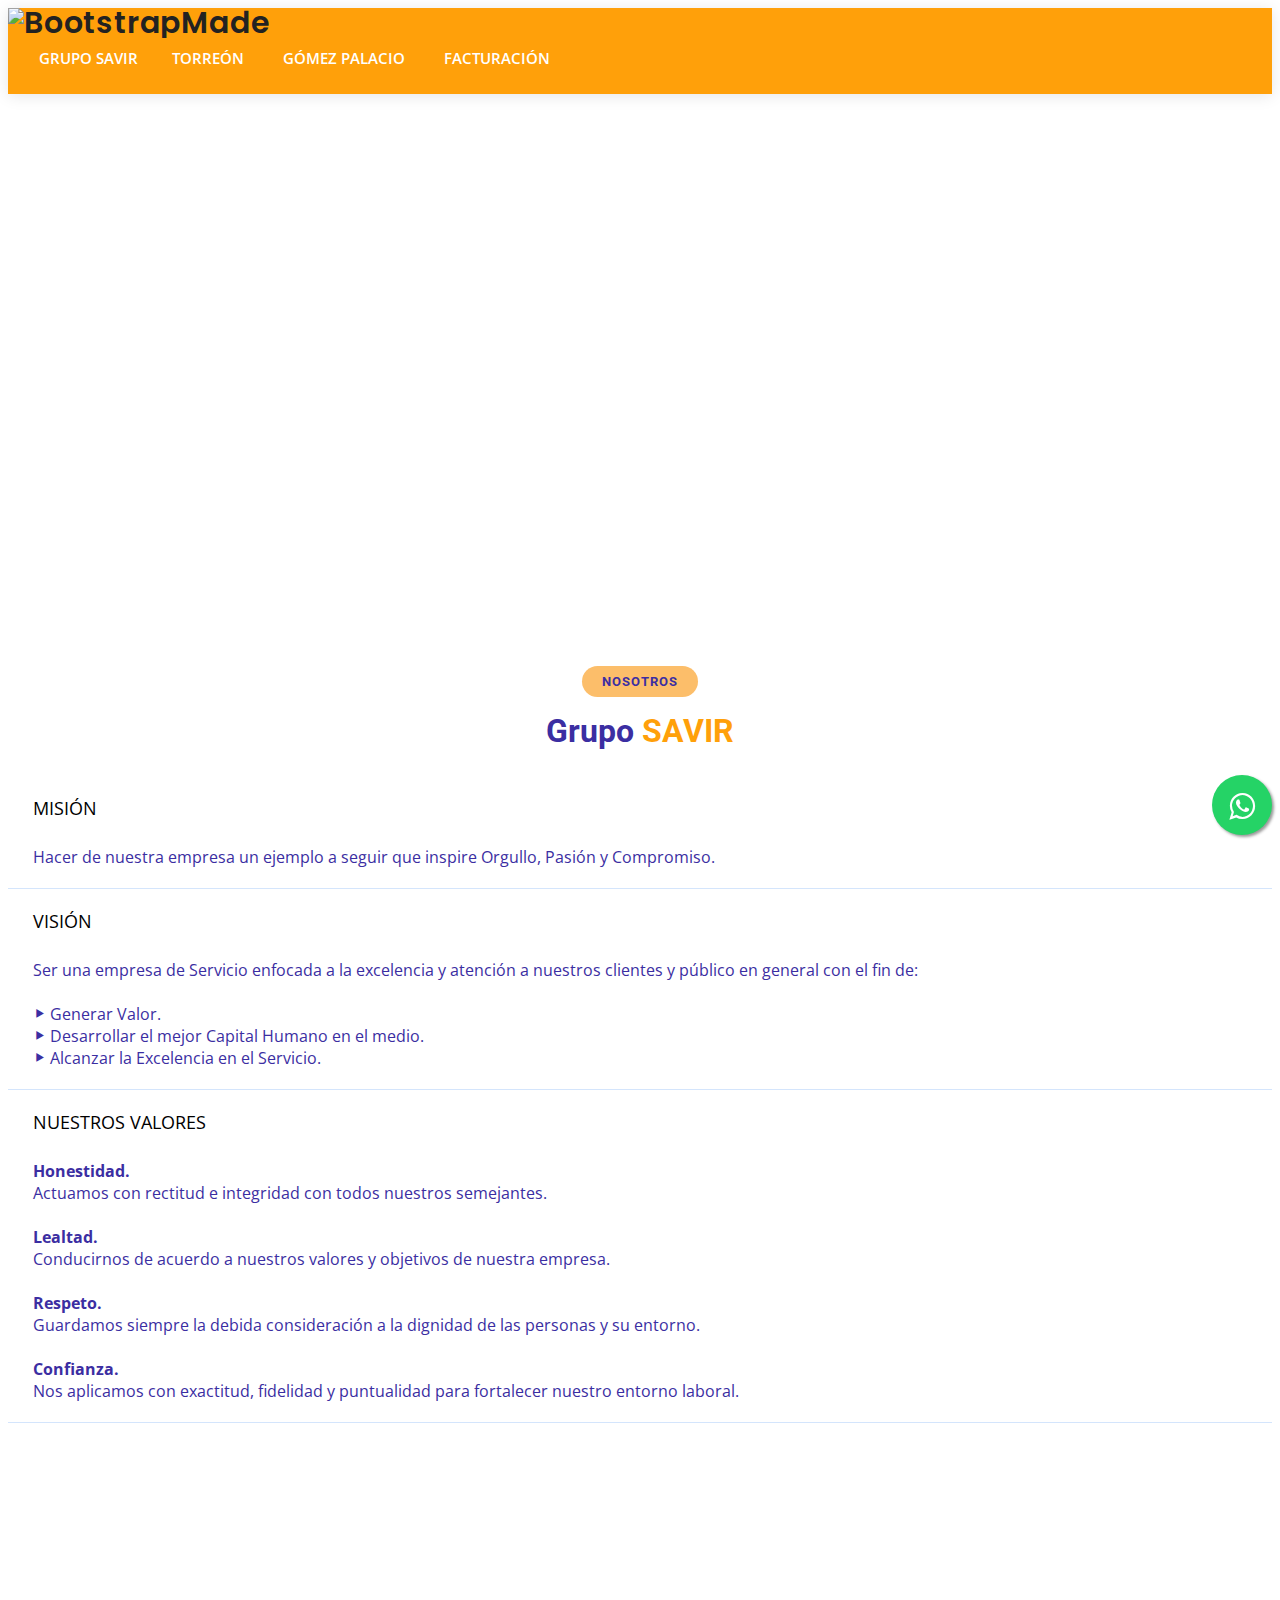
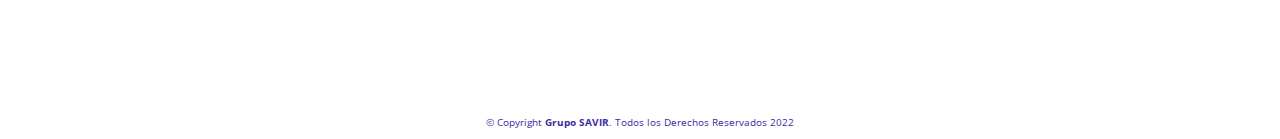
==== index.html @ e143ff2a "1" ====
<!DOCTYPE html>
<html lang="en">

<head>
  <meta charset="utf-8">
  <meta content="width=device-width, initial-scale=1.0" name="viewport">

  <title>Grupo Savir</title>
  <meta content="" name="description">
  <meta content="" name="keywords">

  <!-- Favicons -->
  <link href="assets/img/favicon.png" rel="icon">
  <link href="assets/img/apple-touch-icon.png" rel="apple-touch-icon">

  <!-- Google Fonts -->
  <link href="https://fonts.googleapis.com/css?family=Open+Sans:300,300i,400,400i,600,600i,700,700i|Roboto:300,300i,400,400i,500,500i,600,600i,700,700i|Poppins:300,300i,400,400i,500,500i,600,600i,700,700i" rel="stylesheet">

  <!-- Vendor CSS Files -->
  <link href="assets/vendor/aos/aos.css" rel="stylesheet">
  <link href="assets/vendor/bootstrap/css/bootstrap.min.css" rel="stylesheet">
  <link href="assets/vendor/bootstrap-icons/bootstrap-icons.css" rel="stylesheet">
  <link href="assets/vendor/boxicons/css/boxicons.min.css" rel="stylesheet">
  <link href="assets/vendor/glightbox/css/glightbox.min.css" rel="stylesheet">
  <link href="assets/vendor/swiper/swiper-bundle.min.css" rel="stylesheet">

  <!-- Template Main CSS File -->
  <link href="assets/css/style.css" rel="stylesheet">
     <link rel="stylesheet" href="assets/css/whatsapp.css">

  <!-- =======================================================
  * Template Name: BizLand - v3.7.0
  * Template URL: https://bootstrapmade.com/bizland-bootstrap-business-template/
  * Author: BootstrapMade.com
  * License: https://bootstrapmade.com/license/
  ======================================================== -->
    
</head>

<body>
<link rel="stylesheet" href="https://maxcdn.bootstrapcdn.com/font-awesome/4.5.0/css/font-awesome.min.css">
<a href="https://api.whatsapp.com/send?l=en&phone=+528711174532&text=Hola!%20Me%20gustar%C3%ADa%20pedir%20informes" class="float" target="_blank">
<i class="fa fa-whatsapp my-float"></i>
</a>
 
  <!-- ======= Header ======= -->
  <header id="header" class="d-flex align-items-center">
    <div class="container d-flex align-items-center justify-content-between">

      <h1 class="logo"><a href="index.html"><img alt="BootstrapMade" src="assets/img/logo2.png"></a></h1>
      <!-- Uncomment below if you prefer to use an image logo -->
      <!-- <a href="index.html" class="logo"><img src="assets/img/logo.png" alt=""></a>-->

      <nav id="navbar" class="navbar">
        <ul>
            <li><a class="nav-link scrollto active" href="#hero"><a href="">GRUPO SAVIR</a></a></li>
          
   <li class="dropdown"><a href="#"><span>TORREÓN</span> <i class="bi bi-chevron-down"></i></a>
            <ul>
              
              <li class="dropdown"><a href="#"><span>Paso del Norte</span> <i class="bi bi-chevron-right"></i></a>
                <ul>
                  <li><a href="servicios-psn-tr.html">Servicios</a></li>
                  <li><a href="instalaciones-psn-tr.html">Instalaciones</a></li>
                  
  
                </ul>
              </li>
                
                <li><a href="serv-insta-tgs.html">Territorio<br>Guerreros Sport</a></li>
                
                <li><a href="serv-insta-sl-tr.html">Súper Lavado<br>Clean Car</a></li>
                
                <li><a href="contacto-psn-tr.html">Contacto</a></li>

             
               
            </ul>
          </li>
            
            <li class="dropdown"><a href="#"><span>GÓMEZ PALACIO</span> <i class="bi bi-chevron-down"></i></a>
            <ul>
              
              <li class="dropdown"><a href="#"><span>Paso del Norte</span> <i class="bi bi-chevron-right"></i></a>
                <ul>
                  <li><a href="servicios-psn-gp.html">Servicios</a></li>
                  <li><a href="instalaciones-psn-gp.html">Instalaciones</a></li>
                  

                </ul>
              </li>
                 
                <li><a href="serv-insta-sl-gp.html">Súper Lavado<br>Clean Car</a></li>
                
                <li><a href="contacto-psn-gp.html">Contacto</a></li>

              
            </ul>
          </li>
          
          <li class="dropdown"><a href="#"><span>FACTURACIÓN</span> <i class="bi bi-chevron-down"></i></a>
            <ul>
              <li><a href="left-sidebar.html">Torreón</a></li>
                <li><a href="#">Gómez Palacio</a></li>
                </ul>
          </li>
          
        </ul>
        <i class="bi bi-list mobile-nav-toggle"></i>
      </nav><!-- .navbar -->

    </div>
  </header><!-- End Header -->


   
    
    <div class="banner"></div> 



      
         <!-- ======= Frequently Asked Questions Section ======= -->
    <section id="about" class="faq section-bg">
       
      <div class="container" data-aos="fade-up">

        <div class="section-title">
   <h2>Nosotros</h2>
          <h3>Grupo <span>SAVIR</span></h3>
          
        </div>

        <div class="row justify-content-center">
          <div class="col-xl-10">
            <ul class="faq-list">

              <li>
                <div data-bs-toggle="collapse" class="collapsed question" href="#faq1">MISIÓN<i class="bi bi-chevron-down icon-show"></i><i class="bi bi-chevron-up icon-close"></i></div>
                <div id="faq1" class="collapse" data-bs-parent=".faq-list">
                  <p>
                    Hacer de nuestra empresa un ejemplo a seguir que inspire Orgullo, Pasión y Compromiso. 
                  </p>
                </div>
              </li>
                
               <li>
                <div data-bs-toggle="collapse" href="#faq2" class="collapsed question">VISIÓN<i class="bi bi-chevron-down icon-show"></i><i class="bi bi-chevron-up icon-close"></i></div>
                <div id="faq2" class="collapse" data-bs-parent=".faq-list">
                  <p>
                   Ser una empresa de Servicio enfocada a la excelencia y atención a nuestros clientes y público en general con el fin de:<br><br>

⯈ Generar Valor.<br>
⯈ Desarrollar el mejor Capital Humano en el medio.<br>
⯈ Alcanzar la Excelencia en el Servicio. 
                  </p>
                </div>
              </li>
 
                
          
              <li>
                <div data-bs-toggle="collapse" href="#faq3" class="collapsed question">NUESTROS VALORES<i class="bi bi-chevron-down icon-show"></i><i class="bi bi-chevron-up icon-close"></i></div>
                <div id="faq3" class="collapse" data-bs-parent=".faq-list">
                  <p><b>Honestidad.</b><br>
Actuamos con rectitud e integridad con todos nuestros semejantes.<br><br>

                      <b>Lealtad.</b><br>
Conducirnos de acuerdo a nuestros valores y objetivos de nuestra empresa.<br><br>

<b>Respeto.</b><br>
Guardamos siempre la debida consideración a la dignidad de las personas y su entorno.<br><br>

<b>Confianza.</b><br>
Nos aplicamos con exactitud, fidelidad y puntualidad para fortalecer nuestro entorno laboral. 
                  </p>
                </div>
              </li>
           </ul>
              </section>
          </div>

      </div>
      
            
            
            
            
            
   <!-- ======= Clients Section ======= -->
    <section id="clients" class="clients section-bg">
      <div class="container" data-aos="zoom-in">

        <div class="row">

         
          <div class="col-lg-2 col-md-4 col-6 d-flex align-items-center justify-content-center">
            <img src="assets/img/savir/client-2.png" class="img-fluid" alt="">
          </div>
&nbsp; &nbsp; &nbsp; &nbsp; &nbsp; &nbsp; &nbsp;
          <div class="col-lg-2 col-md-4 col-6 d-flex align-items-center justify-content-center">
            <img src="assets/img/savir/client-3.png" class="img-fluid" alt="">
          </div>
&nbsp; &nbsp; &nbsp; &nbsp; &nbsp; &nbsp;
          <div class="col-lg-2 col-md-4 col-6 d-flex align-items-center justify-content-center">
            <img src="assets/img/savir/client-4.png" class="img-fluid" alt="">
          </div>
&nbsp; &nbsp; &nbsp; &nbsp; &nbsp; &nbsp;
          <div class="col-lg-2 col-md-4 col-6 d-flex align-items-center justify-content-center">
            <img src="assets/img/savir/client-5.png" class="img-fluid" alt="">
          </div>

   

        </div>

      </div>
    </section><!-- End Clients Section -->
         
            
            
            
            
            
            
            
            
            
            
       
          <!-- <br>
          <div class="col-lg-5">
            <form action="forms/contacto.php" method="post" role="form" class="php-email-form">
              <div class="row">
                <div class="col form-group">
                  <input type="text" name="name" class="form-control" id="name" placeholder="Your Name" required>
                </div>
                <div class="col form-group">
                  <input type="email" class="form-control" name="email" id="email" placeholder="Your Email" required>
                </div>
              </div>
              <div class="form-group">
                <input type="text" class="form-control" name="subject" id="subject" placeholder="Subject" required>
              </div>
              <div class="form-group">
                <textarea class="form-control" name="message" rows="5" placeholder="Message" required></textarea>
              </div>
              <div class="my-3">
                <div class="loading">Loading</div>
                <div class="error-message"></div>
                <div class="sent-message">Your message has been sent. Thank you!</div>
              </div>
              <div class="text-center"><button type="submit">Send Message</button></div>
            </form>
          </div> -->
        </section>
    </section><!-- End Contact Section -->

  </main><!-- End #main -->
 

 

    <div class="container py-4">
      <div class="copyright"><center><font face="" size=1px>
          &copy; Copyright <strong><span>Grupo SAVIR</span></strong>. Todos los Derechos Reservados 2022</font></center>
      </div>
  </footer><!-- End Footer -->

  <div id="preloader"></div>
  <a href="#" class="back-to-top d-flex align-items-center justify-content-center"><i class="bi bi-arrow-up-short"></i></a>

  <!-- Vendor JS Files -->
  <script src="assets/vendor/purecounter/purecounter.js"></script>
  <script src="assets/vendor/aos/aos.js"></script>
  <script src="assets/vendor/bootstrap/js/bootstrap.bundle.min.js"></script>
  <script src="assets/vendor/glightbox/js/glightbox.min.js"></script>
  <script src="assets/vendor/isotope-layout/isotope.pkgd.min.js"></script>
  <script src="assets/vendor/swiper/swiper-bundle.min.js"></script>
  <script src="assets/vendor/waypoints/noframework.waypoints.js"></script>
  <script src="assets/vendor/php-email-form/validate.js"></script>

  <!-- Template Main JS File -->
  <script src="assets/js/main.js"></script>
       <script src="js/jquery.js"></script>
<script src="js/jquery.easing.1.3.js"></script>
<script src="js/bootstrap.min.js"></script>
<script src="js/jquery.fancybox.pack.js"></script>
<script src="js/jquery.fancybox-media.js"></script>  
<script src="js/jquery.flexslider.js"></script>
<script src="js/animate.js"></script>
<!-- Vendor Scripts -->
<script src="js/modernizr.custom.js"></script>
<script src="js/jquery.isotope.min.js"></script>
<script src="js/jquery.magnific-popup.min.js"></script>
<script src="js/animate.js"></script>
<script src="js/custom.js"></script> 

</body>

</html>
---- assets/css/style.css ----
/**
* Template Name: BizLand - v3.7.0
* Template URL: https://bootstrapmade.com/bizland-bootstrap-business-template/
* Author: BootstrapMade.com
* License: https://bootstrapmade.com/license/
*/

/*--------------------------------------------------------------
# General
--------------------------------------------------------------*/
body {
  font-family: "Open Sans", sans-serif;
  color: #3b2ea2;
}

a {
  color: #3b2ea2;
  text-decoration: none;
}

a:hover {
  color: #ffa00a;
  text-decoration: none;
}

h1, h2, h3, h4, h5, h6 {
  font-family: "Roboto", sans-serif;
}

/*--------------------------------------------------------------
# Preloader
--------------------------------------------------------------*/
#preloader {
  position: fixed;
  top: 0;
  left: 0;
  right: 0;
  bottom: 0;
  z-index: 9999;
  overflow: hidden;
  background: #fff;
}

#preloader:before {
  content: "";
  position: fixed;
  top: calc(50% - 30px);
  left: calc(50% - 30px);
  border: 6px solid #3b2ea2;
  border-top-color: #e2eefd;
  border-radius: 50%;
  width: 60px;
  height: 60px;
  -webkit-animation: animate-preloader 1s linear infinite;
  animation: animate-preloader 1s linear infinite;
}

@-webkit-keyframes animate-preloader {
  0% {
    transform: rotate(0deg);
  }
  100% {
    transform: rotate(360deg);
  }
}

@keyframes animate-preloader {
  0% {
    transform: rotate(0deg);
  }
  100% {
    transform: rotate(360deg);
  }
}
/*--------------------------------------------------------------
# Back to top button
--------------------------------------------------------------*/
.back-to-top {
  position: fixed;
  visibility: hidden;
  opacity: 0;
  right: 15px;
  bottom: 15px;
  z-index: 996;
  background: #3b2ea2;
  width: 40px;
  height: 40px;
  border-radius: 4px;
  transition: all 0.4s;
}
.back-to-top i {
  font-size: 28px;
  color: #fff;
  line-height: 0;
}
.back-to-top:hover {
  background: #ffa00a;
  color: #fff;
}
.back-to-top.active {
  visibility: visible;
  opacity: 1;
}

/*--------------------------------------------------------------
# Disable aos animation delay on mobile devices
--------------------------------------------------------------*/
@media screen and (max-width: 768px) {
  [data-aos-delay] {
    transition-delay: 0 !important;
  }
}
/*--------------------------------------------------------------
# Top Bar
--------------------------------------------------------------*/
#topbar {
  background: #171717;
  height: 40px;
  font-size: 10px;
  transition: all 0.5s;
  color: #fff;
  padding: 0;
}
#topbar .contact-info i {
  font-style: normal;
  color: #fff;
}
#topbar .contact-info i a, #topbar .contact-info i span {
  padding-left: 3px;
  color: #fff;
}
#topbar .contact-info i a {
  line-height: 0;
  transition: 0.3s;
  transition: 0.3s;
}
#topbar .contact-info i a:hover {
  color: #fff;
  text-decoration: underline;
}
#topbar .social-links a {
  color: rgba(255, 255, 255, 0.7);
  line-height: 0;
  transition: 0.3s;
  margin-left: 20px;
}
#topbar .social-links a:hover {
  color: white;
}

/*--------------------------------------------------------------
# Header
--------------------------------------------------------------*/
#header {
  background: #ffa00a;
  transition: all 0.5s;
  z-index: 997;
  height: 86px;
  box-shadow: 0px 2px 15px rgba(0, 0, 0, 0.1);
}
#header.fixed-top {
  height: 70px;
}
#header .logo {
  font-size: 30px;
  margin: 0;
  padding: 0;
  line-height: 1;
  font-weight: 600;
  letter-spacing: 0.8px;
  font-family: "Poppins", sans-serif;
}
#header .logo a {
  color: #222222;
}
#header .logo a span {
  color: #3b2ea2;
}
#header .logo img {
  max-height: 50px;
}

.scrolled-offset {
  margin-top: 70px;
}

/*--------------------------------------------------------------
# Navigation Menu
--------------------------------------------------------------*/
/**
* Desktop Navigation 
*/
.navbar {
  padding: 0;
}
.navbar ul {
  margin: 0;
  padding: 0;
  display: flex;
  list-style: none;
  align-items: center;
}
.navbar li {
  position: relative;
}
.navbar > ul > li {
  white-space: nowrap;
  padding: 10px 0 10px 28px;
}
.navbar a, .navbar a:focus {
  display: flex;
  align-items: center;
  justify-content: space-between;
  padding: 0 3px;
  font-size: 15px;
  font-weight: 600;
  color: #fff;
  white-space: nowrap;
  transition: 0.3s;
  position: relative;
}
.navbar a i, .navbar a:focus i {
  font-size: 12px;
  line-height: 0;
  margin-left: 5px;
}
.navbar > ul > li > a:before {
  content: "";
  position: absolute;
  width: 100%;
  height: 2px;
  bottom: -6px;
  left: 0;
  background-color: #ffa00a;
  visibility: hidden;
  width: 0px;
  transition: all 0.3s ease-in-out 0s;
}
.navbar a:hover:before, .navbar li:hover > a:before, .navbar .active:before {
  visibility: visible;
  width: 100%;
}
.navbar a:hover, .navbar .active, .navbar .active:focus, .navbar li:hover > a {
  color: #3b2ea2;
}
.navbar .dropdown ul {
  display: block;
  position: absolute;
  left: 28px;
  top: calc(100% + 30px);
  margin: 0;
  padding: 10px 0;
  z-index: 99;
  opacity: 0;
  visibility: hidden;
  background: #1f175e;
  box-shadow: 0px 0px 30px rgba(127, 137, 161, 0.25);
  transition: 0.3s;
}
.navbar .dropdown ul li {
  min-width: 200px;
}
.navbar .dropdown ul a {
  padding: 10px 20px;
  font-weight: 400;
}
.navbar .dropdown ul a i {
  font-size: 12px;
}
.navbar .dropdown ul a:hover, .navbar .dropdown ul .active:hover, .navbar .dropdown ul li:hover > a {
  color: #ffa00a;
}
.navbar .dropdown:hover > ul {
  opacity: 1;
  top: 100%;
  visibility: visible;
}
.navbar .dropdown .dropdown ul {
  top: 0;
  left: calc(100% - 30px);
  visibility: hidden;
}
.navbar .dropdown .dropdown:hover > ul {
  opacity: 1;
  top: 0;
  left: 100%;
  visibility: visible;
}
@media (max-width: 1366px) {
  .navbar .dropdown .dropdown ul {
    left: -90%;
  }
  .navbar .dropdown .dropdown:hover > ul {
    left: -100%;
  }
}

/**
* Mobile Navigation 
*/
.mobile-nav-toggle {
  color: #1f175e;
  font-size: 28px;
  cursor: pointer;
  display: none;
  line-height: 0;
  transition: 0.5s;
}
.mobile-nav-toggle.bi-x {
  color: #ffa00a; 
}

@media (max-width: 991px) {
  .mobile-nav-toggle {
    display: block;
  }

  .navbar ul {
    display: none;
  }
}
.navbar-mobile {
  position: fixed;
  overflow: hidden;
  top: 0;
  right: 0;
  left: 0;
  bottom: 0;
  background: rgba(9, 9, 9, 0.9);
  transition: 0.3s;
  z-index: 999;
}
.navbar-mobile .mobile-nav-toggle {
  position: absolute;
  top: 15px;
  right: 15px;
}
.navbar-mobile ul {
  display: block;
  position: absolute;
  top: 55px;
  right: 15px;
  bottom: 15px;
  left: 15px;
  padding: 10px 0;
  background-color: #ffa00a;  
  overflow-y: auto;
  transition: 0.3s;
}
.navbar-mobile a, .navbar-mobile a:focus {
  padding: 10px 20px;
  font-size: 15px;
  color: #ffffff;
}
.navbar-mobile > ul > li {
  padding: 0;
}
.navbar-mobile a:hover:before, .navbar-mobile li:hover > a:before, .navbar-mobile .active:before {
  visibility: hidden;
}
.navbar-mobile a:hover, .navbar-mobile .active, .navbar-mobile li:hover > a {
  color: #1f175e;
}
.navbar-mobile .getstarted, .navbar-mobile .getstarted:focus {
  margin: 15px;
}
.navbar-mobile .dropdown ul {
  position: static;
  display: none;
  margin: 10px 20px;
  padding: 10px 0;
  z-index: 99;
  opacity: 1;
  visibility: visible;
  background: #1f175e;
  box-shadow: 0px 0px 30px rgba(127, 137, 161, 0.25);
}
.navbar-mobile .dropdown ul li {
  min-width: 200px;
}
.navbar-mobile .dropdown ul a {
  padding: 10px 20px;
}
.navbar-mobile .dropdown ul a i {
  font-size: 12px;
}
.navbar-mobile .dropdown ul a:hover, .navbar-mobile .dropdown ul .active:hover, .navbar-mobile .dropdown ul li:hover > a {
  color: #ffa00a;
}
.navbar-mobile .dropdown > .dropdown-active {
  display: block;
}


/*--------------------------------------------------------------
# Hero Section
--------------------------------------------------------------*/
#hero {
  width: 100%;
  height: 75vh;
  background: url("../img/hero-bg2.jpg") top left;
  background-size: cover;
  position: relative;
}
#hero:before {
  content: "";
  background: rgba(255, 255, 255, 0.3);
  position: absolute;
  bottom: 0;
  top: 0;
  left: 0;
  right: 0;
}
#hero .container {
  position: relative;
}
#hero h1 {
  margin: 0;
  font-size: 48px;
  font-weight: 700;
  line-height: 56px;
  color: #3b2ea2;
  font-family: "Poppins", sans-serif;
}
#hero h1 span {
  color: #3b2ea2;
}
#hero h2 {
  color: #1c1e73;
  margin: 5px 0 30px 0;
  font-size: 24px;
  font-weight: 400;
}
#hero .btn-get-started {
  font-family: "Roboto", sans-serif;
  text-transform: uppercase;
  font-weight: 500;
  font-size: 14px;
  letter-spacing: 1px;
  display: inline-block;
  padding: 10px 28px;
  border-radius: 4px;
  transition: 0.5s;
  color: #fff;
  background: #3b2ea2;
}
#hero .btn-get-started:hover {
  background: #ffa00a;
}
#hero .btn-watch-video {
  font-size: 16px;
  transition: 0.5s;
  margin-left: 25px;
  color:  #3b2ea2;
  font-weight: 600;
  display: flex;
  align-items: center;
}
#hero .btn-watch-video i {
  color: #ffa00a;
  font-size: 32px;
  transition: 0.3s;
  line-height: 0;
  margin-right: 8px;
}
#hero .btn-watch-video:hover {
  color: #ffa00a;
}
#hero .btn-watch-video:hover i {
  color: #3b2ea2;
}
@media (min-width: 1024px) {
  #hero {
    background-attachment: fixed;
  }
}
@media (max-width: 768px) {
  #hero {
    height: 100vh;
  }
  #hero h1 {
    font-size: 28px;
    line-height: 36px;
  }
  #hero h2 {
    font-size: 18px;
    line-height: 24px;
    margin-bottom: 30px;
  }
  #hero .btn-get-started, #hero .btn-watch-video {
    font-size: 13px;
  }
}
@media (max-height: 500px) {
  #hero {
    height: 120vh;
  }
}




/*--------------------------------------------------------------
# Hero Section
--------------------------------------------------------------*/
#hero2 {
  width: 100%;
  height: 15vh;
  background: url("../img/hero-bg.jpg") top left;
  background-size: cover;
  position: center;
   
}
#hero2:before {
  content: "";
  background: rgba(255, 255, 255, 0.0);
  position: center;
  bottom: 0;
  top: 0;
  left: 0;
  right: 0;
}
#hero2 .container {
  position: center;
}
#hero2 h1 {
  margin: 0;
  font-size: 38px;
  font-weight: 500;
  line-height: 15vh;
  color: #fff;
  font-family: "Poppins", sans-serif;
}
#hero2 h1 span {
  color: #3b2ea2;
}
#hero2 h2 {
  color: #1c1e73;
  margin: 5px 0 30px 0;
  font-size: 24px;
  font-weight: 400;
}
#hero2 .btn-get-started {
  font-family: "Roboto", sans-serif;
  text-transform: uppercase;
  font-weight: 500;
  font-size: 14px;
  letter-spacing: 1px;
  display: inline-block;
  padding: 10px 25px;
  border-radius: 4px;
  transition: 0.5s;
  color: #fff;
  background: #ffa00a;
}
#hero2 .btn-get-started:hover {
  background: #fff;
}
#hero2 .btn-watch-video {
  font-size: 16px;
  transition: 0.5s;
  margin-left: 25px;
  color: #fff;
  font-weight: 600;
  display: flex;
  align-items: center;
}
#hero2 .btn-watch-video i {
  color: #ffa00a;
  font-size: 32px;
  transition: 0.3s;
  line-height: 0;
  margin-right: 8px;
}
#hero2 .btn-watch-video:hover {
  color: #fff;
}
#hero2 .btn-watch-video:hover i {
  color: #fff;
}
@media (min-width: 1024px) {
  #hero2 {
    background-attachment: fixed;
  }
}
@media (max-width: 768px) {
  #hero2 {
    height: 18vh;
  }
  #hero2 h1 {
    font-size: 28px;
    line-height: 36px;
  }
  #hero2 h2 {
    font-size: 18px;
    line-height: 24px;
    margin-bottom: 30px;
  }
  #hero2 .btn-get-started, #hero2 .btn-watch-video {
    font-size: 13px;
  }
}
@media (max-height: 500px) {
  #hero2 {
    height: 18vh;
  }
}










/*--------------------------------------------------------------
# Sections General
--------------------------------------------------------------*/
section {
  padding: 60px 0;
  overflow: hidden;
}

.section-bg {
  background-color: #fff;
}

.section-title {
  text-align: center;
  padding-bottom: 30px;
}
.section-title h2 {
  font-size: 13px;
  letter-spacing: 1px;
  font-weight: 700;
  padding: 8px 20px;
  margin: 0;
  background: #fcbe6a;
  color: #3b2ea2;
  display: inline-block;
  text-transform: uppercase;
  border-radius: 50px;
}
.section-title h3 {
  margin: 15px 0 0 0;
  font-size: 32px;
  font-weight: 700;
}
.section-title h3 span {
  color: #ffa00a;
}
.section-title p {
  margin: 15px auto 0 auto;
  font-weight: 600;
}
@media (min-width: 1024px) {
  .section-title p {
    width: 50%;
  }
}


/*  Sliders
==================================== */
/* --- flexslider --- */
#main-slider:before {content: '';width: 100%;height: 100%;/* background: rgba(255, 255, 255, 0.37); */z-index: 1;position: absolute;}
.flex-direction-nav a{
display:none;
}
.flexslider {
	padding:0;
	/* background: #FFEB3B; */
	position: relative;
	zoom: 1;
}
.flex-direction-nav .flex-prev{
left:0px; 
}
.flex-direction-nav .flex-next{ 
right:0px;
}
.flex-caption {zoom: 1;bottom: 198px;background-color: transparent;color: #fff;margin: 0;padding: 2px 25px 0px 30px;/* position: absolute; */left: 0;text-align: left;margin: 0 auto;right: 0px;display: inline-block;bottom: 24%;width: 80%;right: 0 !important;border-radius: 15px 15px 0 0;}
.flex-caption h3 {color: #3d4953;letter-spacing: 0px;margin-bottom: 8px;text-transform: uppercase;font-size: 70px;font-weight: 700;}
.flex-caption p {margin: 12px 0 18px;font-size: 22px;font-weight: 400;}
.skill-home{
margin-bottom:50px;
}
.c1{
border: #ed5441 1px solid;
background:#ed5441;
}
.c2{
border: #24c4db 1px solid;
background:#24c4db;
}
.c3{
border: #1891EC 1px solid;
background:#1891EC;
}
.c4{
border: #609cec 1px solid;
background:#609cec;
}
.skill-home .icons {padding: 26px 0 0;width: 94px;height: 94px;color: #fff;font-size: 42px;font-size: 32px;text-align: center;-ms-border-radius: 50%;-moz-border-radius: 50%;-webkit-border-radius: 50%;border-radius: 0;display: inline-table;border: 4px solid #53cfdd;color: #52cddd;background: transparent;border-radius: 50%;background: #ffffff;text-align: center;}
.skill-home h2 {
padding-top: 20px;
font-size: 36px;
font-weight: 700;
} 
.testimonial-solid {
padding: 50px 0 60px 0;
margin: 0 0 0 0;
background: #FFFFFF;
text-align: center;
}
.testi-icon-area {
text-align: center;
position: absolute;
top: -84px;
margin: 0 auto; 
width: 100%;
}
.testi-icon-area .quote {
padding: 15px 0 0 0;
margin: 0 0 0 0;
background: #ffffff;
text-align: center;
color: #1891EC;
display: inline-table;
width: 70px;
height: 70px;
-ms-border-radius: 50%;
-moz-border-radius: 50%;
-webkit-border-radius: 50%;
border-radius: 50%;
font-size: 42px; 
border: 1px solid #1891EC;
display: none;
}

.testi-icon-area .carousel-inner { 
margin: 20px 0;
}
.carousel-indicators {
bottom: -30px;
}
.text-center img {
margin: auto;
}
.aboutUs{
padding:40px 0;
background: #F2F2F2;
}
img.img-center {
margin: 0 auto;
display: block;
max-width: 100%;
}
.home-about{
	padding: 80px 0;
}
.home-about hr{
	padding:0;
	margin:0;
}
.home-about .info-box{
	
}









.banner{
	position: relative;
	width: 100%;
	height: 40vw;
	background-image: url(../img/banner.jpg);
	background-position: center center;
	background-size: cover;
}






/*--------------------------------------------------------------
# Breadcrumbs
--------------------------------------------------------------*/
.breadcrumbs {
  padding: 20px 0;
  background-color: #f1f6fe;
  min-height: 40px;
}
.breadcrumbs h2 {
  font-size: 24px;
  font-weight: 300;
  margin: 0;
}
@media (max-width: 992px) {
  .breadcrumbs h2 {
    margin: 0 0 10px 0;
  }
}
.breadcrumbs ol {
  display: flex;
  flex-wrap: wrap;
  list-style: none;
  padding: 0;
  margin: 0;
  font-size: 14px;
}
.breadcrumbs ol li + li {
  padding-left: 10px;
}
.breadcrumbs ol li + li::before {
  display: inline-block;
  padding-right: 10px;
  color: #6c757d;
  content: "/";
}
@media (max-width: 768px) {
  .breadcrumbs .d-flex {
    display: block !important;
    text-align: center;  
  }
  .breadcrumbs ol {
    display: block;
    text-align: center;  
  }
  .breadcrumbs ol li {
    display: inline-block;
    text-align: center;  
  }
}









/*--------------------------------------------------------------
# Featured Services
--------------------------------------------------------------*/
.featured-services .icon-box {
  padding: 30px;
  position: relative;
  overflow: hidden;
  background: #fff;
  box-shadow: 0 0 29px 0 rgba(68, 88, 144, 0.12);
  transition: all 0.3s ease-in-out;
  border-radius: 8px;
  z-index: 1;
}
.featured-services .icon-box::before {
  content: "";
  position: absolute;
  background: #cbe0fb;
  right: 0;
  left: 0;
  bottom: 0;
  top: 100%;
  transition: all 0.3s;
  z-index: -1;
}
.featured-services .icon-box:hover::before {
  background: #3b2ea2;
  top: 0;
  border-radius: 0px;
}
.featured-services .icon {
  margin-bottom: 15px;
}
.featured-services .icon i {
  font-size: 48px;
  line-height: 1;
  color: #3b2ea2;
  transition: all 0.3s ease-in-out;
}
.featured-services .title {
  font-weight: 700;
  margin-bottom: 15px;
  font-size: 18px;
}
.featured-services .title a {
  color: #111;
}
.featured-services .description {
  font-size: 15px;
  line-height: 28px;
  margin-bottom: 0;
}
.featured-services .icon-box:hover .title a, .featured-services .icon-box:hover .description {
  color: #fff;
}
.featured-services .icon-box:hover .icon i {
  color: #fff;
}

#banner{
	width: 100%;
	background:#000;
	position:relative;
	margin:0;
	padding:0;
}


/*--------------------------------------------------------------
# About
--------------------------------------------------------------*/
.about .content h3 {
  font-weight: 600;
  font-size: 26px;
}
.about .content ul {
  list-style: none;
  padding: 0;
}
.about .content ul li {
  display: flex;
  align-items: flex-start;
  margin-bottom: 35px;
}
.about .content ul li:first-child {
  margin-top: 35px;
}
.about .content ul i {
  background: #fff;
  box-shadow: 0px 6px 15px rgba(16, 110, 234, 0.12);
  font-size: 24px;
  padding: 20px;
  margin-right: 15px;
  color: #ffa00a;
  border-radius: 50px;
}
.about .content ul h5 {
  font-size: 18px;
  color: #1c1e73;
}
.about .content ul p {
  font-size: 15px;
}
.about .content p:last-child {
  margin-bottom: 0;
}


/*--------------------------------------------------------------
# Skills
--------------------------------------------------------------*/
.skills .progress {
  height: 60px;
  display: block;
  background: none;
  border-radius: 0;
}
.skills .progress .skill {
  padding: 0;
  margin: 0 0 6px 0;
  text-transform: uppercase;
  display: block;
  font-weight: 600;
  font-family: "Poppins", sans-serif;
  color: #222222;
}
.skills .progress .skill .val {
  float: right;
  font-style: normal;
}
.skills .progress-bar-wrap {
  background: #e2eefd;
  height: 10px;
}
.skills .progress-bar {
  width: 1px;
  height: 10px;
  transition: 0.9s;
  background-color: #3b2ea2;
}

/*--------------------------------------------------------------
# Counts
--------------------------------------------------------------*/
.counts {
  padding: 70px 0 60px;
}
.counts .count-box {
  padding: 30px 30px 25px 30px;
  width: 100%;
  position: relative;
  text-align: center;
  background: #f1f6fe;
}
.counts .count-box i {
  position: absolute;
  top: -28px;
  left: 50%;
  transform: translateX(-50%);
  font-size: 24px;
  background: #3b2ea2;
  color: #fff;
  width: 56px;
  height: 56px;
  line-height: 0;
  border-radius: 50px;
  border: 5px solid #fff;
  display: inline-flex;
  align-items: center;
  justify-content: center;
}
.counts .count-box span {
  font-size: 36px;
  display: block;
  font-weight: 600;
  color: #062b5b;
}
.counts .count-box p {
  padding: 0;
  margin: 0;
  font-family: "Roboto", sans-serif;
  font-size: 14px;
}

/*--------------------------------------------------------------
# Clients
--------------------------------------------------------------*/
.clients {
  padding: 0px 0;
  text-align: center;
}
.clients img {
  max-width: 100%;
  transition: all 0.4s ease-in-out;
  display: inline-block;
  padding: 15px 0;

}
.clients img:hover {
  transform: scale(1.25);
}
@media (max-width: 768px) {
  .clients img {
    max-width: 80%;
  }
}

/*--------------------------------------------------------------
# Services
--------------------------------------------------------------*/
.services .icon-box {
  text-align: center;
  border: 1px solid #e2eefd;
  padding: 80px 20px;
  transition: all ease-in-out 0.3s;
  background: #fff;
}
.services .icon-box .icon {
  margin: 0 auto;
  width: 64px;
  height: 64px;
  background: #f1f6fe;
  border-radius: 4px;
  border: 1px solid #deebfd;
  display: flex;
  align-items: center;
  justify-content: center;
  margin-bottom: 20px;
  transition: ease-in-out 0.3s;
}
.services .icon-box .icon i {
  color: #fff;
  font-size: 28px;
  transition: ease-in-out 0.3s;
}
.services .icon-box h4 {
  font-weight: 700;
  margin-bottom: 15px;
  font-size: 24px;
}
.services .icon-box h4 a {
  color: #222222;
  transition: ease-in-out 0.3s;
}
.services .icon-box p {
  line-height: 24px;
  font-size: 14px;
  margin-bottom: 0;
}
.services .icon-box:hover {
  border-color: #fff;
  box-shadow: 0px 0 25px 0 rgba(16, 110, 234, 0.1);
}
.services .icon-box:hover h4 a, .services .icon-box:hover .icon i {
  color: #3b2ea2;
}
.services .icon-box:hover .icon {
  border-color: #3b2ea2;
}

/*--------------------------------------------------------------
# Testimonials
--------------------------------------------------------------*/
.testimonials {
  padding: 80px 0;
  background: url("../img/testimonials-bg.jpg") no-repeat;
  background-position: center center;
  background-size: cover;
  position: relative;
}
.testimonials::before {
  content: "";
  position: absolute;
  left: 0;
  right: 0;
  top: 0;
  bottom: 0;
  background: rgba(0, 0, 0, 0.7);
}
.testimonials .section-header {
  margin-bottom: 40px;
}
.testimonials .testimonials-carousel, .testimonials .testimonials-slider {
  overflow: hidden;
}
.testimonials .testimonial-item {
  text-align: center;
  color: #fff;
}
.testimonials .testimonial-item .testimonial-img {
  width: 100px;
  border-radius: 50%;
  border: 6px solid rgba(255, 255, 255, 0.15);
  margin: 0 auto;
}
.testimonials .testimonial-item h3 {
  font-size: 20px;
  font-weight: bold;
  margin: 10px 0 5px 0;
  color: #fff;
}
.testimonials .testimonial-item h4 {
  font-size: 14px;
  color: #ddd;
  margin: 0 0 15px 0;
}
.testimonials .testimonial-item .quote-icon-left, .testimonials .testimonial-item .quote-icon-right {
  color: rgba(255, 255, 255, 0.4);
  font-size: 26px;
}
.testimonials .testimonial-item .quote-icon-left {
  display: inline-block;
  left: -5px;
  position: relative;
}
.testimonials .testimonial-item .quote-icon-right {
  display: inline-block;
  right: -5px;
  position: relative;
  top: 10px;
}
.testimonials .testimonial-item p {
  font-style: italic;
  margin: 0 auto 15px auto;
  color: #eee;
}
.testimonials .swiper-pagination {
  margin-top: 20px;
  position: relative;
}
.testimonials .swiper-pagination .swiper-pagination-bullet {
  width: 12px;
  height: 12px;
  background-color: rgba(255, 255, 255, 0.5);
  opacity: 1;
}
.testimonials .swiper-pagination .swiper-pagination-bullet-active {
  background-color: #3b2ea2;
}
@media (min-width: 992px) {
  .testimonials .testimonial-item p {
    width: 80%;
  }
}

/*--------------------------------------------------------------
# Portfolio
--------------------------------------------------------------*/
.portfolio #portfolio-flters {
  padding: 0;
  margin: 0 auto 15px auto;
  list-style: none;
  text-align: center;
  border-radius: 50px;
  padding: 2px 15px;
}
.portfolio #portfolio-flters li {
  cursor: pointer;
  display: inline-block;
  padding: 10px 15px 8px 15px;
  font-size: 16px;
  font-weight: 600;
  line-height: 1;
  text-transform: uppercase;
  color: #3b2ea2;
  margin-bottom: 5px;
  transition: all 0.3s ease-in-out;
}
.portfolio #portfolio-flters li:hover, .portfolio #portfolio-flters li.filter-active {
  color: #3b2ea2;
}
.portfolio #portfolio-flters li:last-child {
  margin-right: 0;
}
.portfolio .portfolio-item {
  margin-bottom: 30px;
}
.portfolio .portfolio-item .portfolio-info {
  opacity: 0;
  position: absolute;
  left: 30px;
  right: 30px;
  bottom: 0;
  z-index: 3;
  transition: all ease-in-out 0.3s;
  background: rgba(255, 255, 255, 0.9);
  padding: 15px;
}
.portfolio .portfolio-item .portfolio-info h4 {
  font-size: 18px;
  color: #fff;
  font-weight: 600;
  color: #222222;
}
.portfolio .portfolio-item .portfolio-info p {
  color: #1c1e73;
  font-size: 14px;
  margin-bottom: 0;
}
.portfolio .portfolio-item .portfolio-info .preview-link, .portfolio .portfolio-item .portfolio-info .details-link {
  position: absolute;
  right: 40px;
  font-size: 24px;
  top: calc(50% - 18px);
  color: #3c3c3c;
}
.portfolio .portfolio-item .portfolio-info .preview-link:hover, .portfolio .portfolio-item .portfolio-info .details-link:hover {
  color: #3b2ea2;
}
.portfolio .portfolio-item .portfolio-info .details-link {
  right: 10px;
}
.portfolio .portfolio-item .portfolio-links {
  opacity: 0;
  left: 0;
  right: 0;
  text-align: center;
  z-index: 3;
  position: absolute;
  transition: all ease-in-out 0.3s;
}
.portfolio .portfolio-item .portfolio-links a {
  color: #fff;
  margin: 0 2px;
  font-size: 28px;
  display: inline-block;
  transition: 0.3s;
}
.portfolio .portfolio-item .portfolio-links a:hover {
  color: #6ba7f5;
}
.portfolio .portfolio-item:hover .portfolio-info {
  opacity: 1;
  bottom: 20px;
}

/*--------------------------------------------------------------
# Portfolio Details
--------------------------------------------------------------*/
.portfolio-details {
  padding-top: 40px;
}
.portfolio-details .portfolio-details-slider img {
  width: 100%;
}
.portfolio-details .portfolio-details-slider .swiper-pagination {
  margin-top: 20px;
  position: relative;
}
.portfolio-details .portfolio-details-slider .swiper-pagination .swiper-pagination-bullet {
  width: 12px;
  height: 12px;
  background-color: #fff;
  opacity: 1;
  border: 1px solid #3b2ea2;
}
.portfolio-details .portfolio-details-slider .swiper-pagination .swiper-pagination-bullet-active {
  background-color: #3b2ea2;
}
.portfolio-details .portfolio-info {
  padding: 30px;
  box-shadow: 0px 0 30px rgba(34, 34, 34, 0.08);
}
.portfolio-details .portfolio-info h3 {
  font-size: 22px;
  font-weight: 700;
  margin-bottom: 20px;
  padding-bottom: 20px;
  border-bottom: 1px solid #eee;
}
.portfolio-details .portfolio-info ul {
  list-style: none;
  padding: 0;
  font-size: 15px;
}
.portfolio-details .portfolio-info ul li + li {
  margin-top: 10px;
}
.portfolio-details .portfolio-description {
  padding-top: 30px;
}
.portfolio-details .portfolio-description h2 {
  font-size: 26px;
  font-weight: 700;
  margin-bottom: 20px;
}
.portfolio-details .portfolio-description p {
  padding: 0;
}

/*--------------------------------------------------------------
# Team
--------------------------------------------------------------*/
.team {
  padding: 60px 0;
}
.team .member {
  margin-bottom: 20px;
  overflow: hidden;
  border-radius: 4px;
  background: #fff;
  box-shadow: 0px 2px 15px rgba(16, 110, 234, 0.15);
}
.team .member .member-img {
  position: relative;
  overflow: hidden;
}
.team .member .social {
  position: absolute;
  left: 0;
  bottom: 30px;
  right: 0;
  opacity: 0;
  transition: ease-in-out 0.3s;
  text-align: center;
}
.team .member .social a {
  transition: color 0.3s;
  color: #222222;
  margin: 0 3px;
  padding-top: 7px;
  border-radius: 4px;
  width: 36px;
  height: 36px;
  background: rgba(16, 110, 234, 0.8);
  display: inline-block;
  transition: ease-in-out 0.3s;
  color: #fff;
}
.team .member .social a:hover {
  background: #fff;
}
.team .member .social i {
  font-size: 18px;
}
.team .member .member-info {
  padding: 25px 15px;
}
.team .member .member-info h4 {
  font-weight: 700;
  margin-bottom: 5px;
  font-size: 18px;
  color: #222222;
}
.team .member .member-info span {
  display: block;
  font-size: 13px;
  font-weight: 400;
  color: #aaaaaa;
}
.team .member .member-info p {
  font-style: italic;
  font-size: 14px;
  line-height: 26px;
  color: #777777;
}
.team .member:hover .social {
  opacity: 1;
  bottom: 15px;
}





/*--------------------------------------------------------------
# Sport
--------------------------------------------------------------*/
.sport {
  padding: 60px 0;
}
.sport .member {
  margin-bottom: 20px;
  overflow: hidden;
  border-radius: 4px;
  background: #fff;
  box-shadow: 0px 2px 15px rgba(16, 110, 234, 0.15);
}
.sport .member .member-img {
  position: relative;
  overflow: hidden;
}
.sport .member .social {
  position: absolute;
  left: 0;
  bottom: 30px;
  right: 0;
  opacity: 0;
  transition: ease-in-out 0.3s;
  text-align: center;
}
.sport .member .social a {
  transition: color 0.3s;
  color: #222222;
  margin: 0 3px;
  padding-top: 7px;
  border-radius: 4px;
  width: 36px;
  height: 36px;
  background: rgba(16, 110, 234, 0.8);
  display: inline-block;
  transition: ease-in-out 0.3s;
  color: #fff;
}
.sport .member .social a:hover {
  background: #fff;
}
.sport .member .social i {
  font-size: 18px;
}
.sport .member .member-info {
  padding: 25px 15px;
}
.sport .member .member-info h4 {
  font-weight: 700;
  margin-bottom: 5px;
  font-size: 18px;
  color: #222222;
}
.sport .member .member-info span {
  display: block;
  font-size: 13px;
  font-weight: 400;
  color: #aaaaaa;
}
.sport .member .member-info p {
  font-style: italic;
  font-size: 14px;
  line-height: 26px;
  color: #777777;
}
.sport .member:hover .social {
  opacity: 1;
  bottom: 15px;
}



















/*--------------------------------------------------------------
# Pricing
--------------------------------------------------------------*/
.pricing .box {
  padding: 20px;
  background: #fff;
  text-align: center;
  box-shadow: 0px 0px 4px rgba(0, 0, 0, 0.12);
  border-radius: 5px;
  position: relative;
  overflow: hidden;
}
.pricing .box h3 {
  font-weight: 400;
  margin: -20px -20px 20px -20px;
  padding: 20px 15px;
  font-size: 16px;
  font-weight: 600;
  color: #777777;
  background: #f8f8f8;
}
.pricing .box h4 {
  font-size: 36px;
  color: #3b2ea2;
  font-weight: 600;
  font-family: "Poppins", sans-serif;
  margin-bottom: 20px;
}
.pricing .box h4 sup {
  font-size: 20px;
  top: -15px;
  left: -3px;
}
.pricing .box h4 span {
  color: #bababa;
  font-size: 16px;
  font-weight: 300;
}
.pricing .box ul {
  padding: 0;
  list-style: none;
  color: #3b2ea2;
  text-align: center;
  line-height: 20px;
  font-size: 14px;
}
.pricing .box ul li {
  padding-bottom: 16px;
}
.pricing .box ul i {
  color: #3b2ea2;
  font-size: 18px;
  padding-right: 4px;
}
.pricing .box ul .na {
  color: #ccc;
  text-decoration: line-through;
}
.pricing .btn-wrap {
  margin: 20px -20px -20px -20px;
  padding: 20px 15px;
  background: #f8f8f8;
  text-align: center;
}
.pricing .btn-buy {
  background: #3b2ea2;
  display: inline-block;
  padding: 8px 35px 10px 35px;
  border-radius: 4px;
  color: #fff;
  transition: none;
  font-size: 14px;
  font-weight: 400;
  font-family: "Roboto", sans-serif;
  font-weight: 600;
  transition: 0.3s;
}
.pricing .btn-buy:hover {
  background: #fff;
}
.pricing .featured h3 {
  color: #fff;
  background: #3b2ea2;
}
.pricing .advanced {
  width: 200px;
  position: absolute;
  top: 18px;
  right: -68px;
  transform: rotate(45deg);
  z-index: 1;
  font-size: 14px;
  padding: 1px 0 3px 0;
  background: #3b2ea2;
  color: #fff;
}

/*--------------------------------------------------------------
# Frequently Asked Questions
--------------------------------------------------------------*/
.faq {
  padding: 60px 0;
}
.faq .faq-list {
  padding: 0;
  list-style: none;
}
.faq .faq-list li {
  border-bottom: 1px solid #d4e5fc;
  margin-bottom: 20px;
  padding-bottom: 20px;
}
.faq .faq-list .question {
  display: block;
  position: relative;
  font-family: #3b2ea2;
  font-size: 18px;
  line-height: 24px;
  font-weight: 400;
  padding-left: 25px;
  cursor: pointer;
  color: #ffa00a;
  transition: 0.3s;
}
.faq .faq-list i {
  font-size: 16px;
  position: absolute;
  left: 0;
  top: -2px;
}
.faq .faq-list p {
  margin-bottom: 0;
  padding: 10px 0 0 25px;
}
.faq .faq-list .icon-show {
  display: none;
}
.faq .faq-list .collapsed {
  color: black;
}
.faq .faq-list .collapsed:hover {
  color: #3b2ea2;
}
.faq .faq-list .collapsed .icon-show {
  display: inline-block;
  transition: 0.6s;
}
.faq .faq-list .collapsed .icon-close {
  display: none;
  transition: 0.6s;
}

/*--------------------------------------------------------------
# Contact
--------------------------------------------------------------*/
.contact .info-box {
  color: #3b2ea2;
  text-align: center;
  box-shadow: 0 0 30px rgba(214, 215, 216, 0.3);
  padding: 20px 0 30px 0;
}
.contact .info-box i {
  font-size: 32px;
  color: #ffa00a;
  border-radius: 50%;
  padding: 8px;
  border: 2px dotted #3b2ea2;
}
.contact .info-box h3 {
  font-size: 20px;
  color: #777777;
  font-weight: 700;
  margin: 10px 0;
}
.contact .info-box p {
  padding: 0;
  line-height: 24px;
  font-size: 14px;
  margin-bottom: 0;
}
.contact .php-email-form {
  box-shadow: 0 0 30px rgba(214, 215, 216, 0.4);
  padding: 30px;
}
.contact .php-email-form .error-message {
  display: none;
  color: #fff;
  background: #ed3c0d;
  text-align: left;
  padding: 15px;
  font-weight: 600;
}
.contact .php-email-form .error-message br + br {
  margin-top: 25px;
}
.contact .php-email-form .sent-message {
  display: none;
  color: #fff;
  background: #18d26e;
  text-align: center;
  padding: 15px;
  font-weight: 600;
}
.contact .php-email-form .loading {
  display: none;
  background: #fff;
  text-align: center;
  padding: 15px;
}
.contact .php-email-form .loading:before {
  content: "";
  display: inline-block;
  border-radius: 50%;
  width: 24px;
  height: 24px;
  margin: 0 10px -6px 0;
  border: 3px solid #18d26e;
  border-top-color: #eee;
  -webkit-animation: animate-loading 1s linear infinite;
  animation: animate-loading 1s linear infinite;
}
.contact .php-email-form .form-group {
  margin-bottom: 20px;
}
.contact .php-email-form input, .contact .php-email-form textarea {
  border-radius: 0;
  box-shadow: none;
  font-size: 14px;
}
.contact .php-email-form input:focus, .contact .php-email-form textarea:focus {
  border-color: #3b2ea2;
}
.contact .php-email-form input {
  padding: 10px 15px;
}
.contact .php-email-form textarea {
  padding: 12px 15px;
}
.contact .php-email-form button[type=submit] {
  background: #3b2ea2;
  border: 0;
  padding: 10px 30px;
  color: #fff;
  transition: 0.4s;
  border-radius: 4px;
}
.contact .php-email-form button[type=submit]:hover {
  background: #c2581d;
}
@-webkit-keyframes animate-loading {
  0% {
    transform: rotate(0deg);
  }
  100% {
    transform: rotate(360deg);
  }
}
@keyframes animate-loading {
  0% {
    transform: rotate(0deg);
  }
  100% {
    transform: rotate(360deg);
  }
}


/*--------------------------------------------------------------
# Centro
--------------------------------------------------------------*/

.img-centro {
  margin: 0px auto 0px;
  display: block;
}



/*--------------------------------------------------------------
# Footer
--------------------------------------------------------------*/
#footer {
  background: #fff;
  padding: 0 0 30px 0;
  color: #3b2ea2;
  font-size: 14px;
  background: #fff;
}
#footer .footer-newsletter {
  padding: 50px 0;
  background: #f1f6fe;
  text-align: center;
  font-size: 15px;
}
#footer .footer-newsletter h4 {
  font-size: 24px;
  margin: 0 0 20px 0;
  padding: 0;
  line-height: 1;
  font-weight: 600;
}
#footer .footer-newsletter form {
  margin-top: 30px;
  background: #fff;
  padding: 6px 10px;
  position: relative;
  border-radius: 4px;
  box-shadow: 0px 2px 15px rgba(0, 0, 0, 0.06);
  text-align: left;
}
#footer .footer-newsletter form input[type=email] {
  border: 0;
  padding: 4px 8px;
  width: calc(100% - 100px);
}
#footer .footer-newsletter form input[type=submit] {
  position: absolute;
  top: 0;
  right: 0;
  bottom: 0;
  border: 0;
  background: none;
  font-size: 16px;
  padding: 0 20px;
  background: #3b2ea2;
  color: #fff;
  transition: 0.3s;
  border-radius: 0 4px 4px 0;
  box-shadow: 0px 2px 15px rgba(0, 0, 0, 0.1);
}
#footer .footer-newsletter form input[type=submit]:hover {
  background: #0d58ba;
}
#footer .footer-top {
  padding: 60px 0 30px 0;
  background: #fff;
}
#footer .footer-top .footer-contact {
  margin-bottom: 30px;
}
#footer .footer-top .footer-contact h3 {
  font-size: 24px;
  margin: 0 0 15px 0;
  padding: 2px 0 2px 0;
  line-height: 1;
  font-weight: 700;
}
#footer .footer-top .footer-contact h3 span {
  color: #3b2ea2;
}
#footer .footer-top .footer-contact p {
  font-size: 14px;
  line-height: 24px;
  margin-bottom: 0;
  font-family: "Roboto", sans-serif;
  color: #777777;
}
#footer .footer-top h4 {
  font-size: 16px;
  font-weight: bold;
  color: #3b2ea2;
  position: relative;
  padding-bottom: 12px;
}
#footer .footer-top .footer-links {
  margin-bottom: 0px;
}
#footer .footer-top .footer-links ul {
  list-style: none;
  padding: 0;
  margin: 0;
}
#footer .footer-top .footer-links ul i {
  padding-right: 2px;
  color: #3b2ea2;
  font-size: 18px;
  line-height: 1;
}
#footer .footer-top .footer-links ul li {
  padding: 10px 0;
  display: flex;
  align-items: center;
}
#footer .footer-top .footer-links ul li:first-child {
  padding-top: 0;
}
#footer .footer-top .footer-links ul a {
  color: #777777;
  transition: 0.3s;
  display: inline-block;
  line-height: 1;
}
#footer .footer-top .footer-links ul a:hover {
  text-decoration: none;
  color: #3b2ea2;
}
#footer .footer-top .social-links a {
  font-size: 18px;
  display: inline-block;
  background: #3b2ea2;
  color: #fff;
  line-height: 1;
  padding: 8px 0;
  margin-right: 20px;
  border-radius: 20px;
  text-align: center;
  width: 36px;
  height: 36px;
  transition: 0.3s;
}
#footer .footer-top .social-links a:hover {
  background: #ffa00a;
  color: #fff;
  text-decoration: none;
}
#footer .copyright {
  text-align: center;
  float: left;
}
#footer .credits {
  float: right;
  text-align: center;
  font-size: 13px;
  color: #3b2ea2;
}
@media (max-width: 768px) {
  #footer .copyright, #footer .credits {
    float: none;
    text-align: center;
    padding: 2px 0;
  }
}
---- assets/css/whatsapp.css ----
.float{
	position:fixed;
	width:60px;
	height:60px;
	bottom:65px;
	right:8px;
	background-color:#25d366;
	color:#FFF;
	border-radius:50px;
	text-align:center;
  font-size:30px;
	box-shadow: 2px 2px 3px #999;
  z-index:100;
}


a:hover {
  color: #fff;
  text-decoration: none;
}

.my-float{
	margin-top:16px;
}
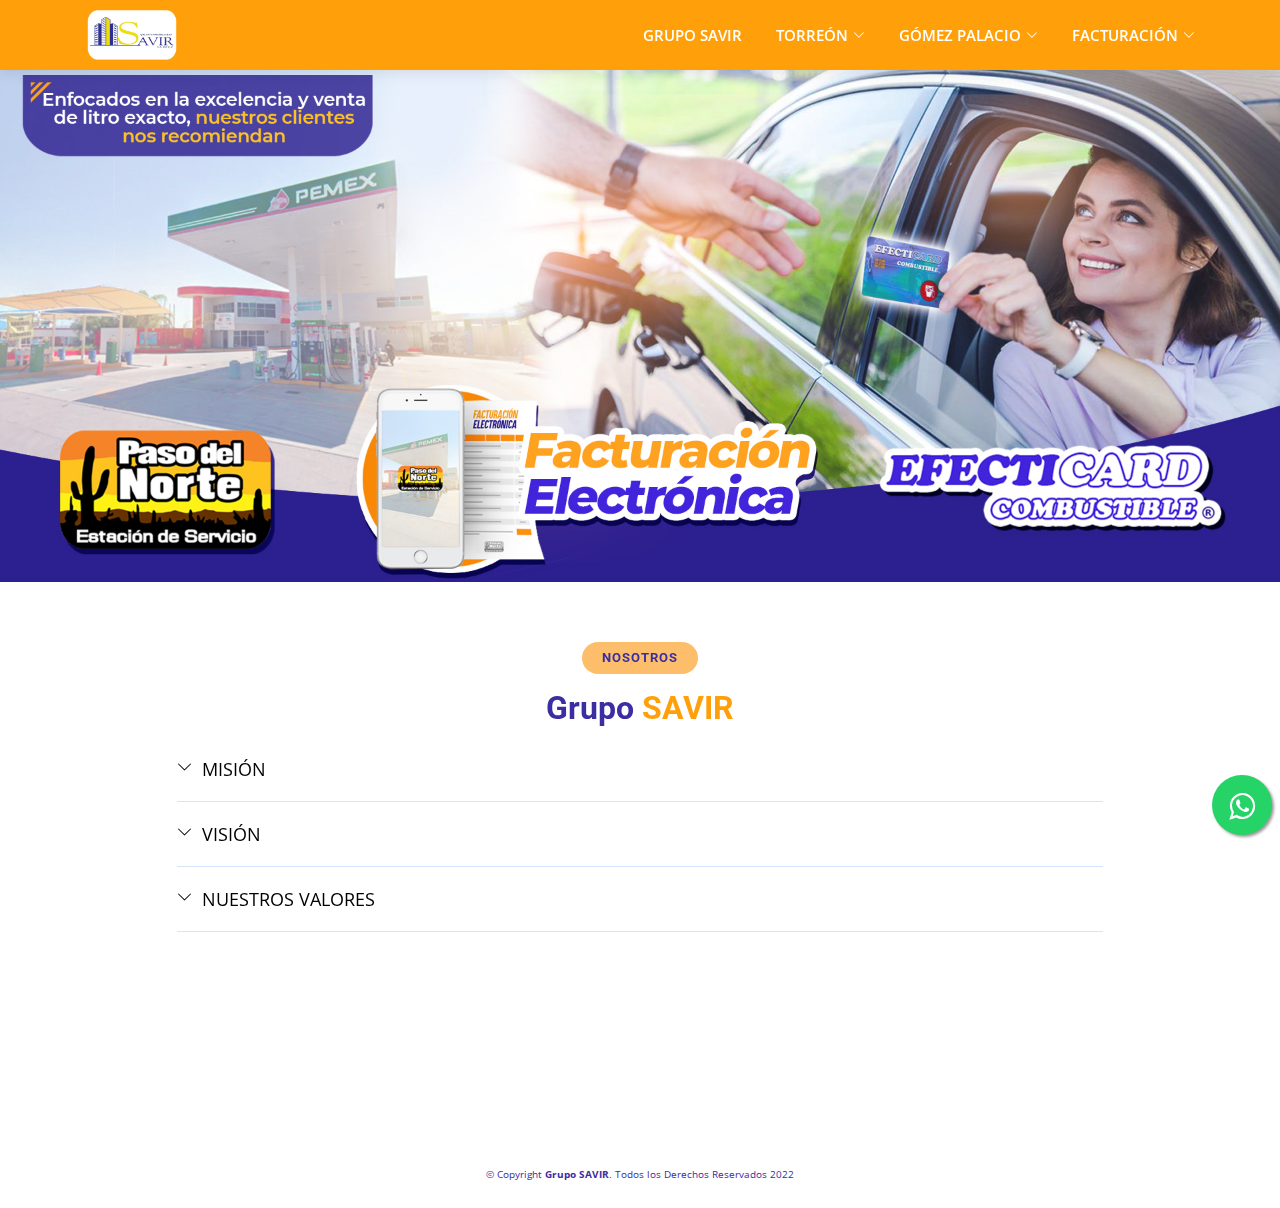
==== commit e336c4f6: "1" ====
--- a/index.html
+++ b/index.html
@@ -197,15 +197,15 @@
           <div class="col-lg-2 col-md-4 col-6 d-flex align-items-center justify-content-center">
             <img src="assets/img/savir/client-2.png" class="img-fluid" alt="">
           </div>
-&nbsp; &nbsp; &nbsp; &nbsp; &nbsp; &nbsp; &nbsp;
+&nbsp; &nbsp; 
           <div class="col-lg-2 col-md-4 col-6 d-flex align-items-center justify-content-center">
             <img src="assets/img/savir/client-3.png" class="img-fluid" alt="">
           </div>
-&nbsp; &nbsp; &nbsp; &nbsp; &nbsp; &nbsp;
+&nbsp; 
           <div class="col-lg-2 col-md-4 col-6 d-flex align-items-center justify-content-center">
             <img src="assets/img/savir/client-4.png" class="img-fluid" alt="">
           </div>
-&nbsp; &nbsp; &nbsp; &nbsp; &nbsp; &nbsp;
+&nbsp; 
           <div class="col-lg-2 col-md-4 col-6 d-flex align-items-center justify-content-center">
             <img src="assets/img/savir/client-5.png" class="img-fluid" alt="">
           </div>
@@ -298,4 +298,4 @@
 
 </body>
 
-</html>+</html>
